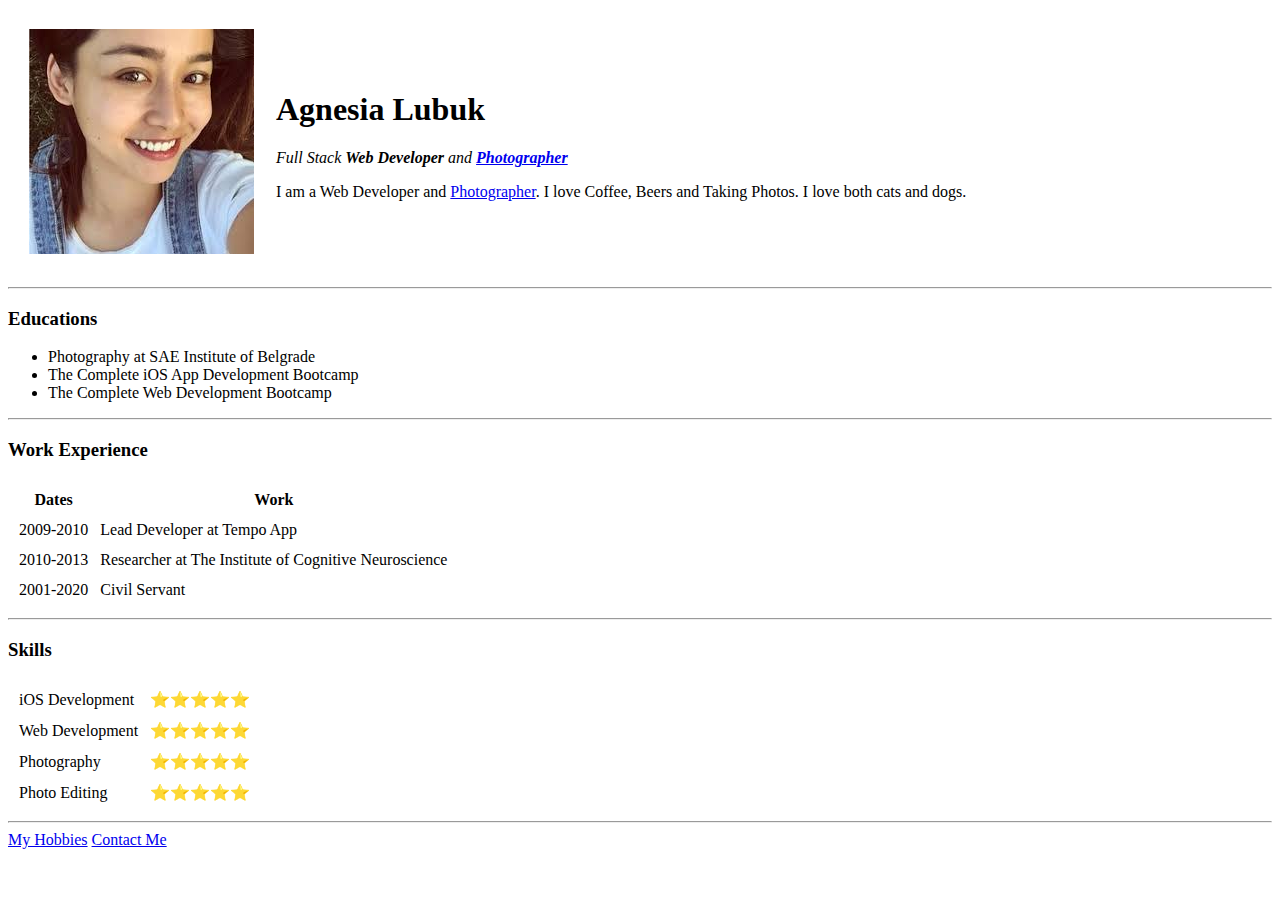
==== index.html @ 1b0886f3 "Add files via upload" ====
<!DOCTYPE html>
<html lang="" dir="ltr">

<table cellspacing="20">
  <tr>
    <td><img src="download.jpeg"></td>
    <td>

      <head>
        <meta charset="utf-8">
        <title>💙 Agnesia's Personal Site</title>
      </head>

      <body>
        <h1>Agnesia Lubuk</h1>
        <p><em>Full Stack <b>Web Developer</b> and <b><a href="https://agnesialubuk.wixsite.com/portfolio">Photographer</a></b></em></p>
        <p>I am a Web Developer and <a href="https://agnesialubuk.wixsite.com/portfolio">Photographer</a>. I love Coffee, Beers and Taking Photos. I love both cats and dogs.</p>
    </td>
  </tr>
</table cellspacing="10">

<hr>
<h3>Educations</h3>
<ul>
  <li>Photography at SAE Institute of Belgrade</li>
  <li>The Complete iOS App Development Bootcamp</li>
  <li>The Complete Web Development Bootcamp</li>
</ul>
<hr>

<h3>Work Experience</h3>
<table cellspacing="10">
  <thead>
    <tr>
      <th>Dates</th>
      <th>Work</th>
    </tr>
  </thead>
  <tbody>

    <tr>
      <td>2009-2010</td>
      <td>Lead Developer at Tempo App</td>
    </tr>
    <tr>
      <td>2010-2013</td>
      <td>Researcher at The Institute of Cognitive Neuroscience</td>
    </tr>
    <tr>
      <td>2001-2020</td>
      <td>Civil Servant</td>
    </tr>
  </tbody>
</table cellspacing="10">

<hr>

<h3>Skills</h3>
<table cellspacing="10">

    <tr>
      <td>iOS Development</td>
      <td>⭐️⭐️⭐️⭐️⭐️</td>
    </tr>
    <tr>
      <td>Web Development</td>
      <td>⭐️⭐️⭐️⭐️⭐️</td>
    </tr>
    <tr>
      <td>Photography</td>
      <td>⭐️⭐️⭐️⭐️⭐️</td>
    </tr>
    <tr>
      <td>Photo Editing</td>
      <td>⭐️⭐️⭐️⭐️⭐️</td>
    </tr>

</table cellspacing="10">

<hr>

<a href="hobbies.html">My Hobbies</a>
<a href="Contact Me.html">Contact Me</a>




</body>

</html>
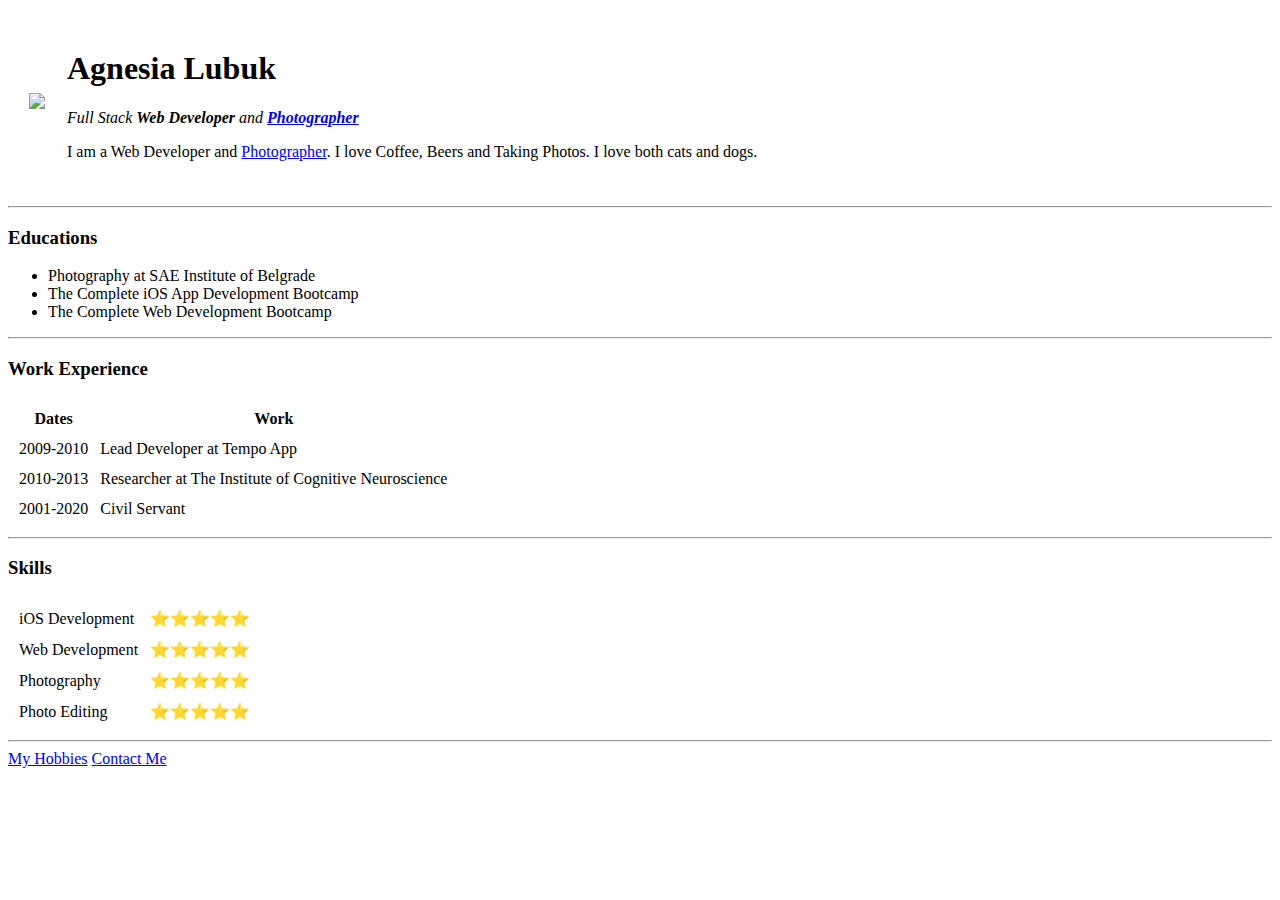
==== commit daa123e9: "Add files via upload" ====
--- a/index.html
+++ b/index.html
@@ -3,15 +3,16 @@
 
 <table cellspacing="20">
   <tr>
-    <td><img src="download.jpeg"></td>
+    <td><img src="images/download.jpeg"></td>
     <td>
 
       <head>
         <meta charset="utf-8">
         <title>💙 Agnesia's Personal Site</title>
+        <link rel="stylesheet" href="css/styles.css">
+
       </head>
 
-      <body>
         <h1>Agnesia Lubuk</h1>
         <p><em>Full Stack <b>Web Developer</b> and <b><a href="https://agnesialubuk.wixsite.com/portfolio">Photographer</a></b></em></p>
         <p>I am a Web Developer and <a href="https://agnesialubuk.wixsite.com/portfolio">Photographer</a>. I love Coffee, Beers and Taking Photos. I love both cats and dogs.</p>
